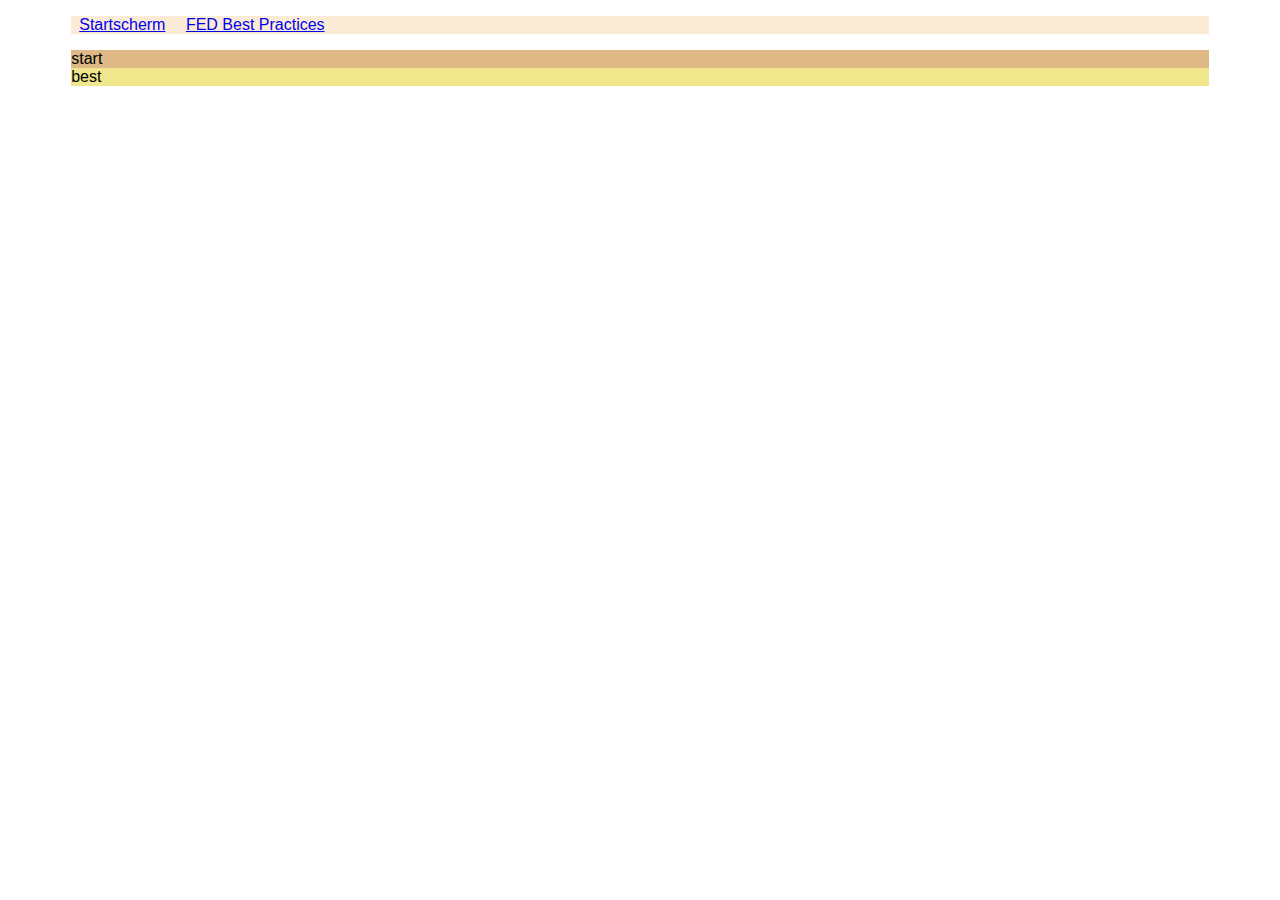
==== web-app-from-scratch/opdracht-5/index.html @ d9c640c6 "opdr 5 gelukt joepie" ====
<!doctype html>

<html lang="nl">

    <head>
        <meta charset="utf-8">
        <meta name="viewport" content="width=device-width">
        <meta name="description" content="">
        <title>Web App from Scratch</title>
        <link rel="stylesheet" href="static/css/style.css">
    </head>

    <body>
        <section id="nav">
            <nav>
                <ul>
                    <li><a href="#startscreen">Startscherm</a></li>
                    <li><a href="#best-practices">FED Best Practices</a></li>
                </ul>
            </nav>
        </section>
        <section id="startscreen" class="togglesection">start</section>
        <section id="best-practices" class="togglesection">best</section>
    </body>

    <script src="/static/js/app.js"></script>

</html>
---- web-app-from-scratch/opdracht-5/static/css/style.css ----
html{
    width:100%;
    font-size:16px;
    font-family: sans-serif;
}

section{
    width: 90%;
    margin: 0 auto;
}

#nav{
    background-color:antiquewhite;
}

#startscreen{
    background-color:burlywood;
}

#best-practices{
    background-color:khaki;
}

nav{
    text-align:left;
    padding:0;
}

ul{
    list-style: none;
    padding-left:0;
}

li{
    display:inline;
    padding: 0.5em;
}

.inactive{
    display:none;
}
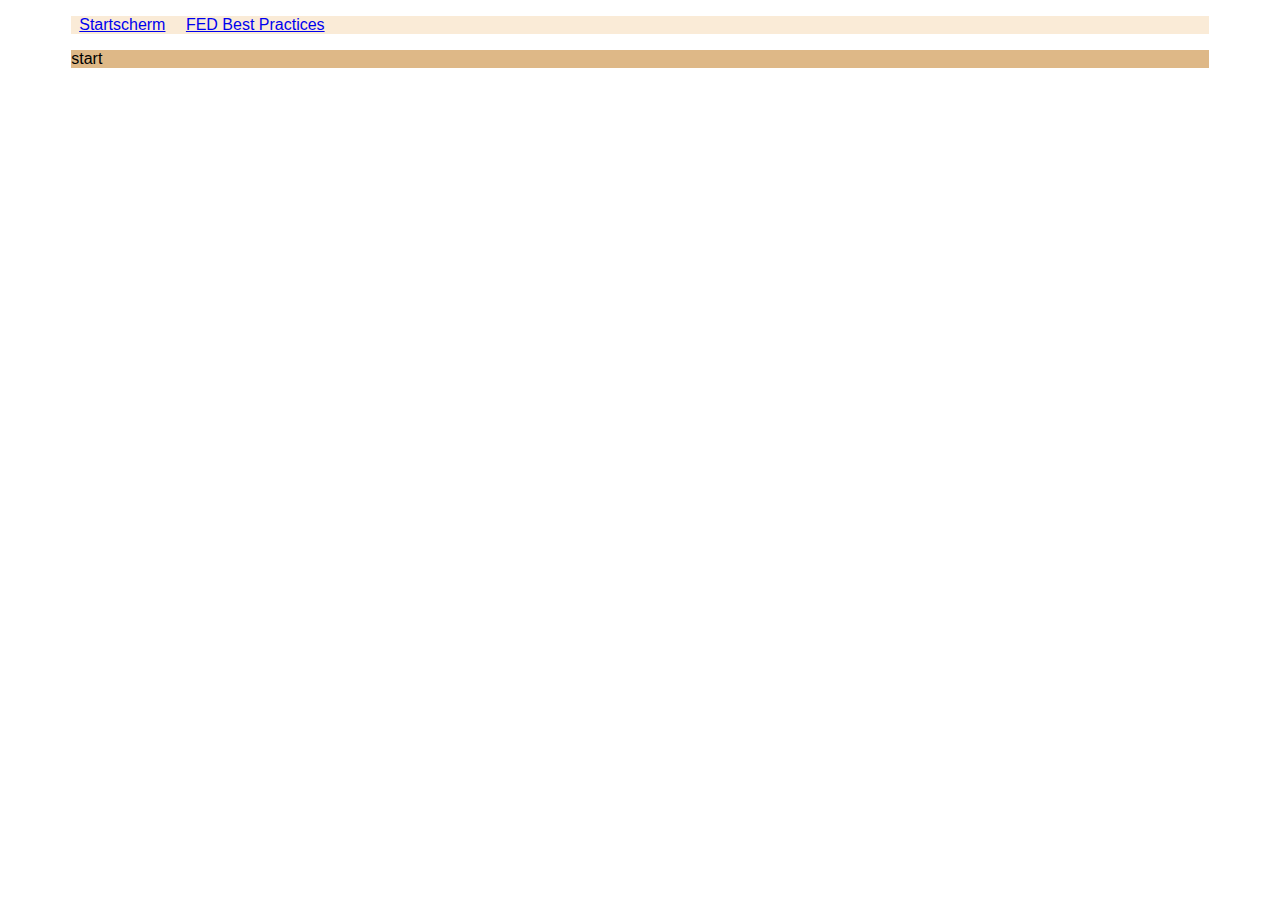
==== commit 5eba9057: "wrong link" ====
--- a/web-app-from-scratch/opdracht-5/index.html
+++ b/web-app-from-scratch/opdracht-5/index.html
@@ -23,6 +23,6 @@
         <section id="best-practices" class="togglesection">best</section>
     </body>
 
-    <script src="/static/js/app.js"></script>
+    <script src="static/js/app.js"></script>
 
 </html>